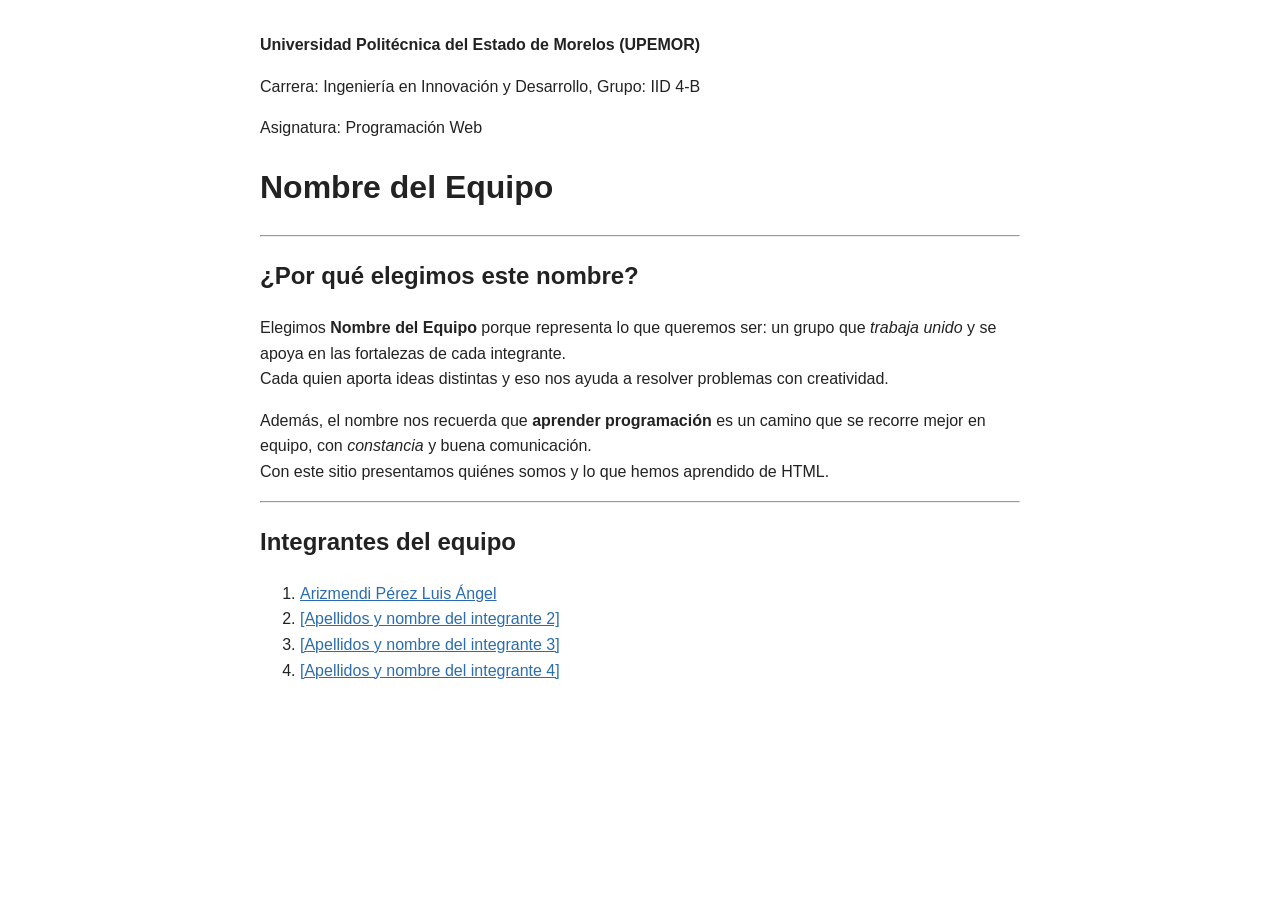
==== sitio-equipo/index.html @ 75e97cea "primer commit" ====
<!DOCTYPE html>
<html lang="es">
<head>
  <meta charset="UTF-8">
  <meta name="viewport" content="width=device-width, initial-scale=1.0">
  <title>Nombre del Equipo</title>
  <link rel="stylesheet" href="css/estilos.css">
</head>
<body>
  <header>
    <p><strong>Universidad Politécnica del Estado de Morelos (UPEMOR)</strong></p>
    <p>Carrera: Ingeniería en Innovación y Desarrollo, Grupo: IID 4-B</p>
    <p>Asignatura: Programación Web</p>
    <h1>Nombre del Equipo</h1>
  </header>
  <hr>
  <main>
    <h2>¿Por qué elegimos este nombre?</h2>
    <p>Elegimos <strong>Nombre del Equipo</strong> porque representa lo que queremos ser: un grupo que <em>trabaja unido</em> y se apoya en las fortalezas de cada integrante.<br>
    Cada quien aporta ideas distintas y eso nos ayuda a resolver problemas con creatividad.</p>
    <p>Además, el nombre nos recuerda que <strong>aprender programación</strong> es un camino que se recorre mejor en equipo, con <em>constancia</em> y buena comunicación.<br>
    Con este sitio presentamos quiénes somos y lo que hemos aprendido de HTML.</p>
    <hr>
    <h2>Integrantes del equipo</h2>
    <ol>
      <li><a href="paginas/integrante1.html" target="_blank" rel="noopener">Arizmendi Pérez Luis Ángel</a></li>
      <li><a href="paginas/integrante2.html" target="_blank" rel="noopener">[Apellidos y nombre del integrante 2]</a></li>
      <li><a href="paginas/integrante3.html" target="_blank" rel="noopener">[Apellidos y nombre del integrante 3]</a></li>
      <li><a href="paginas/integrante4.html" target="_blank" rel="noopener">[Apellidos y nombre del integrante 4]</a></li>
    </ol>
  </main>
</body>
</html>
---- sitio-equipo/css/estilos.css ----
body{font-family:Arial,sans-serif;max-width:760px;margin:2rem auto;padding:0 1rem;line-height:1.6;color:#222}
a{color:#2b6cb0}
img{border-radius:50%}
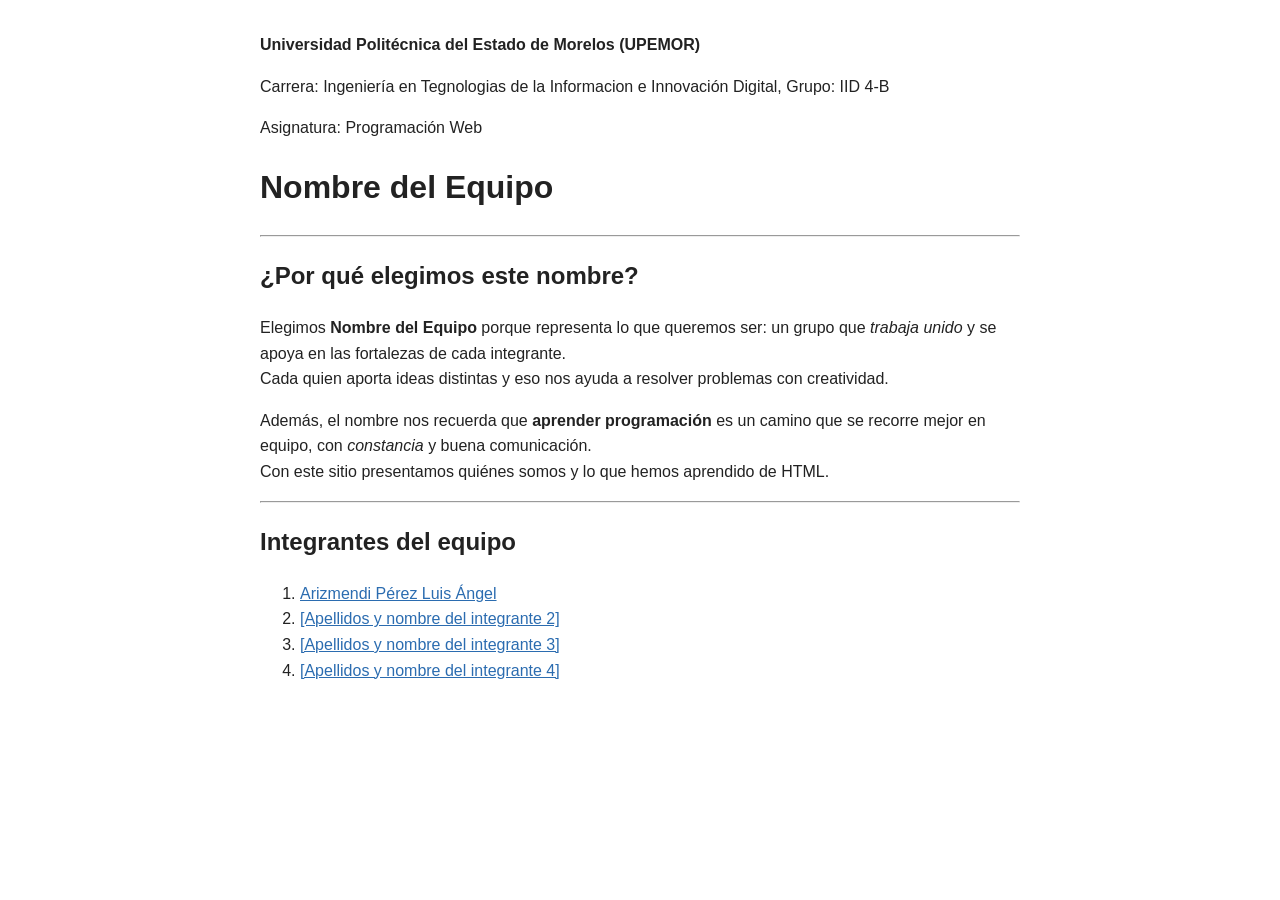
==== commit f6b8a7a9: "otro commit" ====
--- a/sitio-equipo/index.html
+++ b/sitio-equipo/index.html
@@ -9,7 +9,7 @@
 <body>
   <header>
     <p><strong>Universidad Politécnica del Estado de Morelos (UPEMOR)</strong></p>
-    <p>Carrera: Ingeniería en Innovación y Desarrollo, Grupo: IID 4-B</p>
+    <p>Carrera: Ingeniería en Tegnologias de la Informacion e Innovación Digital, Grupo: IID 4-B</p>
     <p>Asignatura: Programación Web</p>
     <h1>Nombre del Equipo</h1>
   </header>
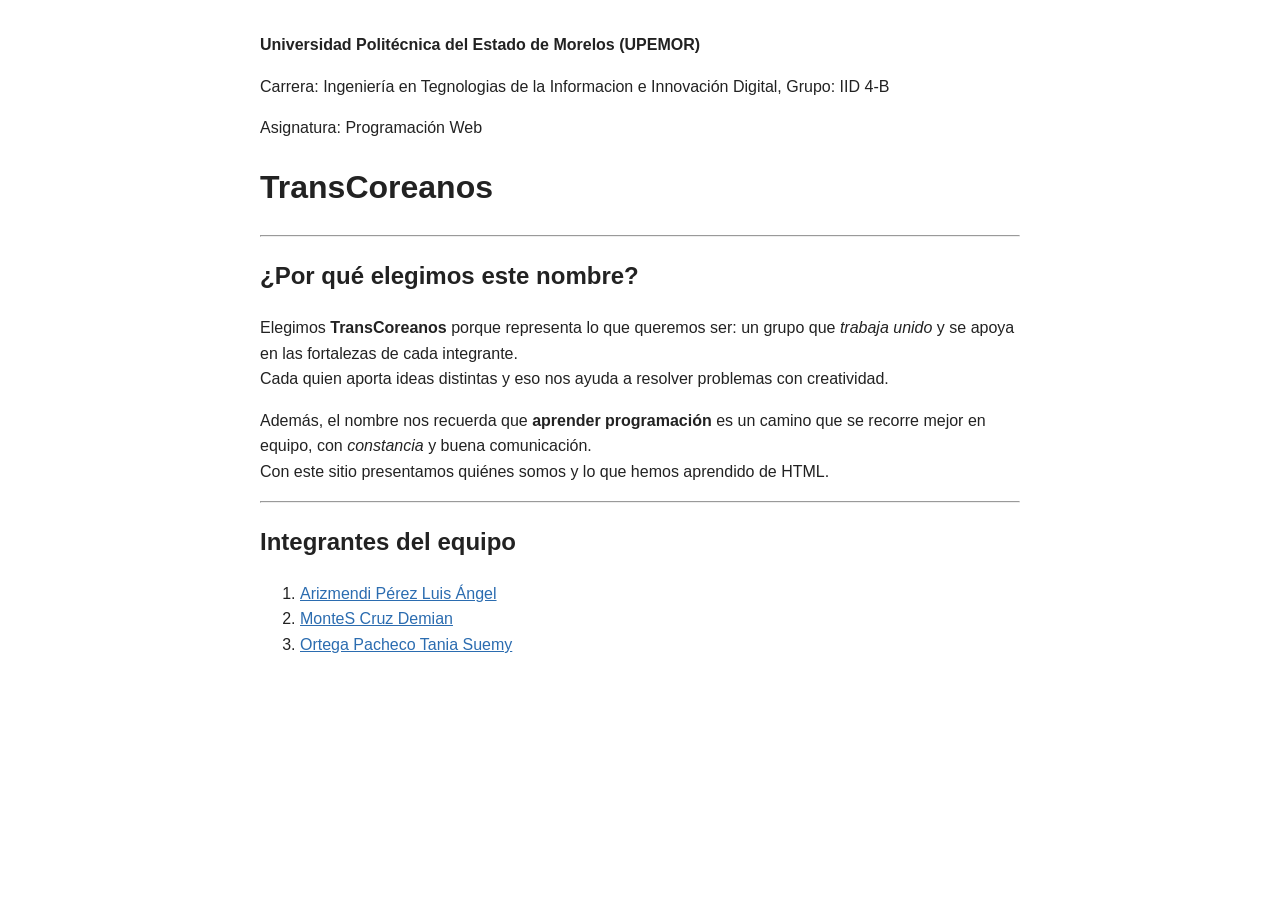
==== commit 7a56227c: "demian commit" ====
--- a/sitio-equipo/index.html
+++ b/sitio-equipo/index.html
@@ -11,12 +11,12 @@
     <p><strong>Universidad Politécnica del Estado de Morelos (UPEMOR)</strong></p>
     <p>Carrera: Ingeniería en Tegnologias de la Informacion e Innovación Digital, Grupo: IID 4-B</p>
     <p>Asignatura: Programación Web</p>
-    <h1>Nombre del Equipo</h1>
+    <h1>TransCoreanos</h1>
   </header>
   <hr>
   <main>
     <h2>¿Por qué elegimos este nombre?</h2>
-    <p>Elegimos <strong>Nombre del Equipo</strong> porque representa lo que queremos ser: un grupo que <em>trabaja unido</em> y se apoya en las fortalezas de cada integrante.<br>
+    <p>Elegimos <strong>TransCoreanos</strong> porque representa lo que queremos ser: un grupo que <em>trabaja unido</em> y se apoya en las fortalezas de cada integrante.<br>
     Cada quien aporta ideas distintas y eso nos ayuda a resolver problemas con creatividad.</p>
     <p>Además, el nombre nos recuerda que <strong>aprender programación</strong> es un camino que se recorre mejor en equipo, con <em>constancia</em> y buena comunicación.<br>
     Con este sitio presentamos quiénes somos y lo que hemos aprendido de HTML.</p>
@@ -24,9 +24,8 @@
     <h2>Integrantes del equipo</h2>
     <ol>
       <li><a href="paginas/integrante1.html" target="_blank" rel="noopener">Arizmendi Pérez Luis Ángel</a></li>
-      <li><a href="paginas/integrante2.html" target="_blank" rel="noopener">[Apellidos y nombre del integrante 2]</a></li>
-      <li><a href="paginas/integrante3.html" target="_blank" rel="noopener">[Apellidos y nombre del integrante 3]</a></li>
-      <li><a href="paginas/integrante4.html" target="_blank" rel="noopener">[Apellidos y nombre del integrante 4]</a></li>
+      <li><a href="paginas/integrante2.html" target="_blank" rel="noopener">MonteS Cruz Demian</a></li>
+      <li><a href="paginas/integrante3.html" target="_blank" rel="noopener">Ortega Pacheco Tania Suemy</a></li>
     </ol>
   </main>
 </body>
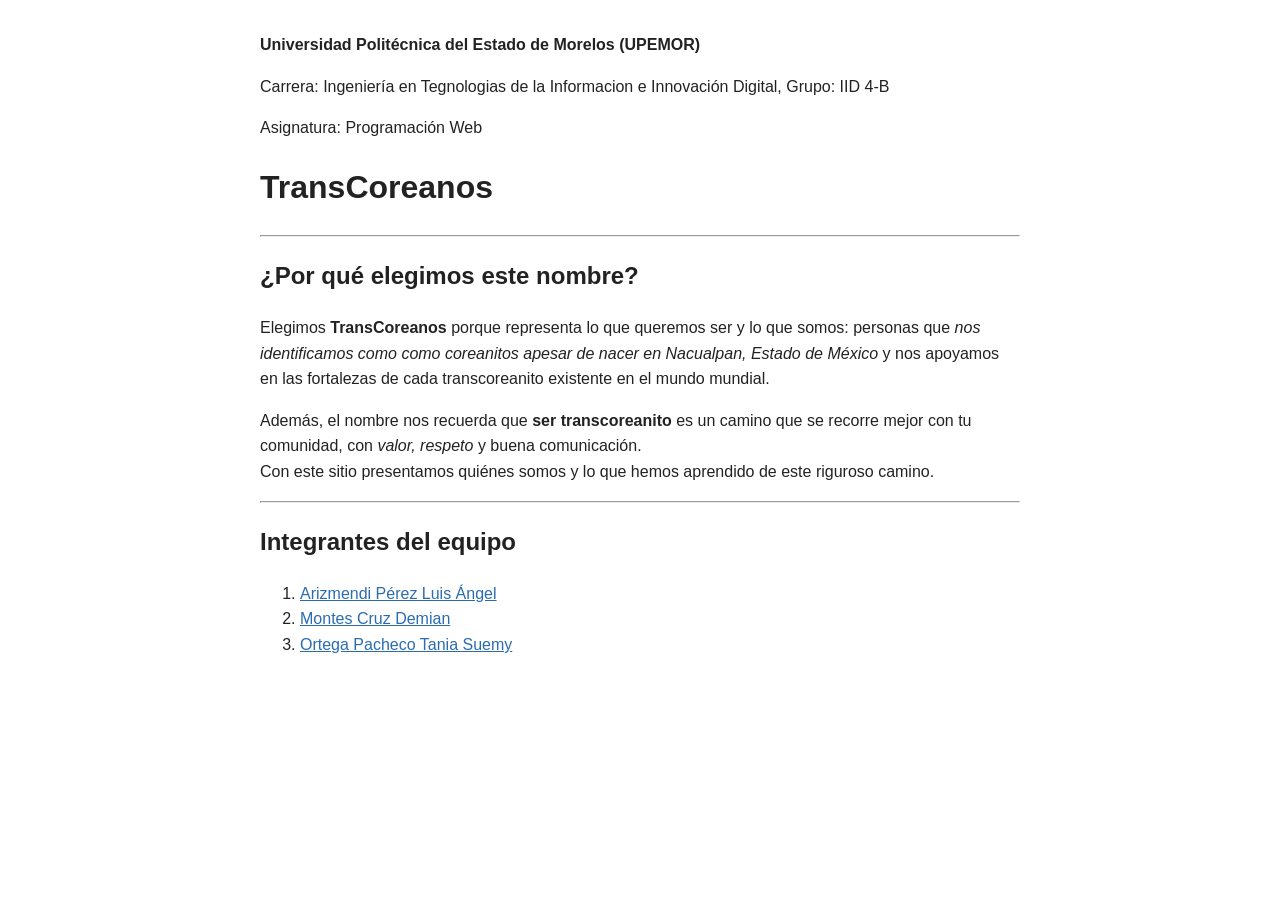
==== commit 7eefd44f: "suemy commit" ====
--- a/sitio-equipo/index.html
+++ b/sitio-equipo/index.html
@@ -16,15 +16,16 @@
   <hr>
   <main>
     <h2>¿Por qué elegimos este nombre?</h2>
-    <p>Elegimos <strong>TransCoreanos</strong> porque representa lo que queremos ser: un grupo que <em>trabaja unido</em> y se apoya en las fortalezas de cada integrante.<br>
-    Cada quien aporta ideas distintas y eso nos ayuda a resolver problemas con creatividad.</p>
-    <p>Además, el nombre nos recuerda que <strong>aprender programación</strong> es un camino que se recorre mejor en equipo, con <em>constancia</em> y buena comunicación.<br>
-    Con este sitio presentamos quiénes somos y lo que hemos aprendido de HTML.</p>
+    <p>Elegimos <strong>TransCoreanos</strong> porque representa lo que queremos ser y lo que somos: personas que <em>nos identificamos como
+    como coreanitos apesar de nacer en Nacualpan, Estado de México</em> y nos apoyamos en las fortalezas de cada transcoreanito existente en el mundo mundial.<br>
+</p>
+    <p>Además, el nombre nos recuerda que <strong>ser transcoreanito</strong> es un camino que se recorre mejor con tu comunidad, con <em>valor, respeto</em> y buena comunicación.<br>
+    Con este sitio presentamos quiénes somos y lo que hemos aprendido de este riguroso camino.</p>
     <hr>
     <h2>Integrantes del equipo</h2>
     <ol>
       <li><a href="paginas/integrante1.html" target="_blank" rel="noopener">Arizmendi Pérez Luis Ángel</a></li>
-      <li><a href="paginas/integrante2.html" target="_blank" rel="noopener">MonteS Cruz Demian</a></li>
+      <li><a href="paginas/integrante2.html" target="_blank" rel="noopener">Montes Cruz Demian</a></li>
       <li><a href="paginas/integrante3.html" target="_blank" rel="noopener">Ortega Pacheco Tania Suemy</a></li>
     </ol>
   </main>
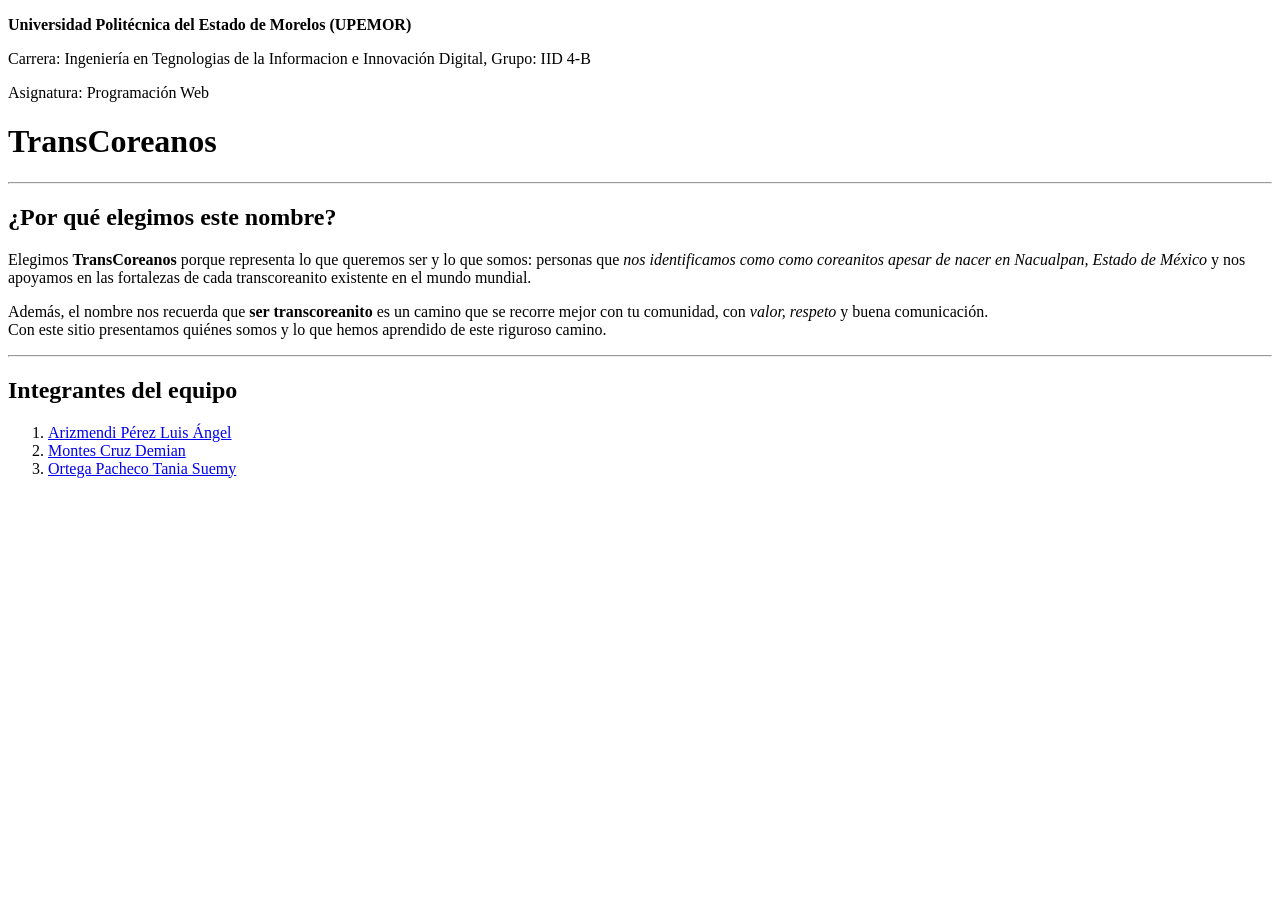
==== commit 1b62e069: "yo commit" ====
--- a/sitio-equipo/index.html
+++ b/sitio-equipo/index.html
@@ -4,7 +4,6 @@
   <meta charset="UTF-8">
   <meta name="viewport" content="width=device-width, initial-scale=1.0">
   <title>Nombre del Equipo</title>
-  <link rel="stylesheet" href="css/estilos.css">
 </head>
 <body>
   <header>
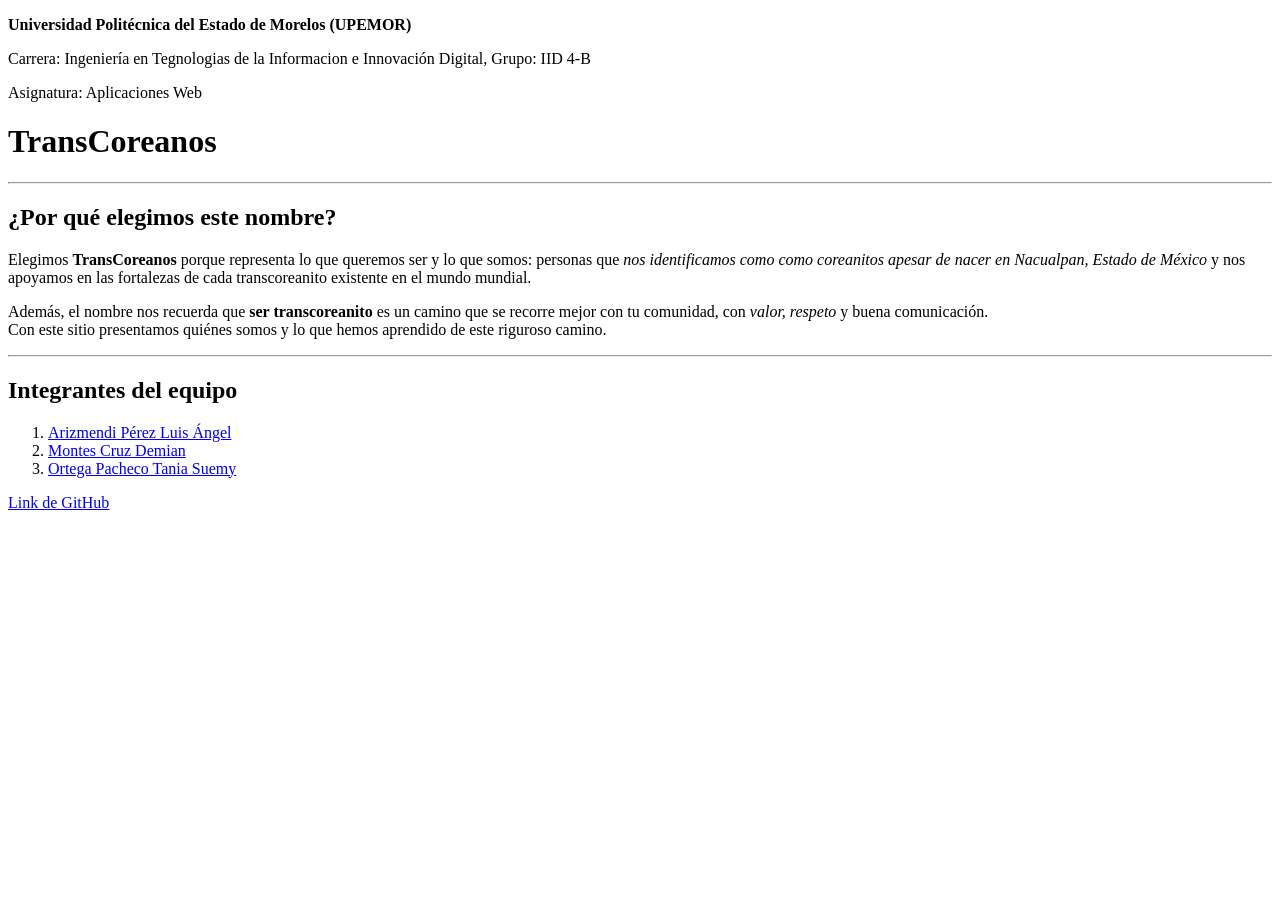
==== commit c6b4c300: "Demian desaparecio 2.0" ====
--- a/sitio-equipo/index.html
+++ b/sitio-equipo/index.html
@@ -3,13 +3,13 @@
 <head>
   <meta charset="UTF-8">
   <meta name="viewport" content="width=device-width, initial-scale=1.0">
-  <title>Nombre del Equipo</title>
+  <title>Transcoreanos</title>
 </head>
 <body>
   <header>
     <p><strong>Universidad Politécnica del Estado de Morelos (UPEMOR)</strong></p>
     <p>Carrera: Ingeniería en Tegnologias de la Informacion e Innovación Digital, Grupo: IID 4-B</p>
-    <p>Asignatura: Programación Web</p>
+    <p>Asignatura: Aplicaciones Web</p>
     <h1>TransCoreanos</h1>
   </header>
   <hr>
@@ -27,6 +27,8 @@
       <li><a href="paginas/integrante2.html" target="_blank" rel="noopener">Montes Cruz Demian</a></li>
       <li><a href="paginas/integrante3.html" target="_blank" rel="noopener">Ortega Pacheco Tania Suemy</a></li>
     </ol>
+
+    <a href="https://github.com/arizmendiluis926-sys/ED1_TransCoreanos.git" target="_blank" rel="noopener"> Link de GitHub</a>
   </main>
 </body>
 </html>
